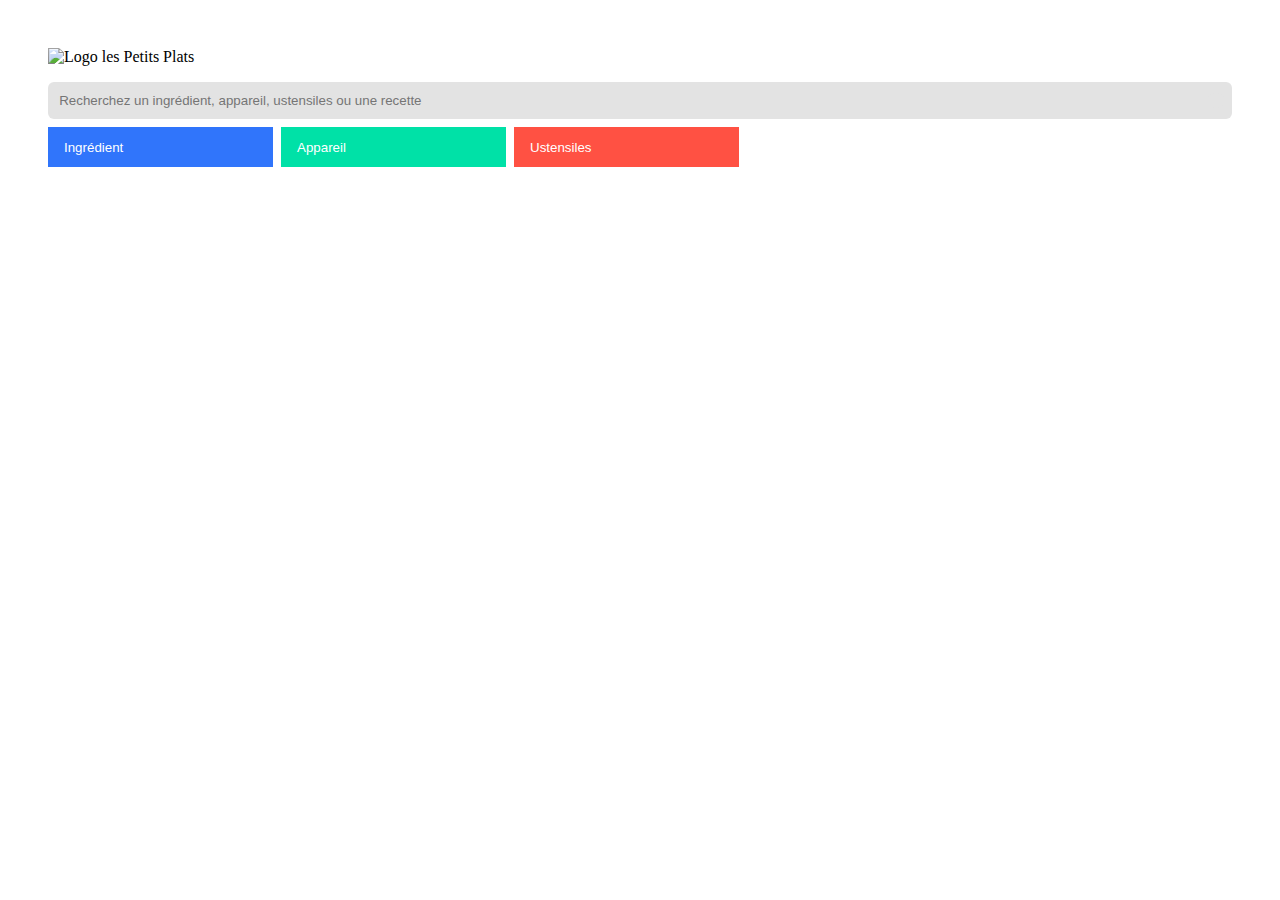
==== index.html @ 1a39a044 "recipe cards basic HTML outline" ====
<!DOCTYPE html>
<html lang="en">

<head>
    <meta charset="UTF-8">
    <meta http-equiv="X-UA-Compatible" content="IE=edge">
    <meta http-equiv="X-Clacks-Overhead" content="GNU Terry Pratchett" />
    <meta name="viewport" content="width=device-width, initial-scale=1.0">
    <title>Les Petits Plats</title>
    <img src="img/logo.svg" alt="Logo les Petits Plats" class="logo">
    <link rel="stylesheet" href="css/styles.css">
    <script src="https://kit.fontawesome.com/36102fc3ba.js" crossorigin="anonymous"></script>
</head>

<body>
    <div class="searchSection">
        <form class="searchField">
            <input type="search" class="searchBar" name="search_input"
                placeholder="Recherchez un ingrédient, appareil, ustensiles ou une recette">
            <button class="searchBarSubmit"><i class="far fa-search"></i></button>
        </form>
    </div>
    <div class="tagsSelected"></div>
    <div class="tagsSection">
        <form class="tagsFilters">
            <input class="tagSearchIng" id="ingColor" placeholder="Ingrédient" type="search">
            <button class="research__fields__form__submit ingredient__button" type="button">
                <i class="far fa-chevron-down ingredient__chevron"></i>
            </button>
        </form>
        <form class="tagsFilters">
            <input class="tagSearchApp" id="appColor" placeholder="Appareil" type="search">
            <button class="research__fields__form__submit apparatus__button" type="button">
                <i class="far fa-chevron-down apparatus__chevron"></i>
            </button>
        </form>
        <form class="tagsFilters">
            <input class="tagSearchUst" id="ustColor" placeholder="Ustensiles" type="search">
            <button class="research__fields__form__submit ustensils__button" type="button">
                <i class="far fa-chevron-down ustensils__chevron"></i>
            </button>
        </form>
    </div>
    <section class="index">
        <article class="recipeCard">
            <figure>
                <img src="" alt="">
                <figcaption></figcaption>
            </figure>
            <h2></h2>
            <h3></h3>
            <ul></ul>
            <p></p>
        </article>
    </section>
</body>

</html>
---- css/styles.css ----
.logo {
    display: block;
    margin: auto;
    margin-bottom: 1rem;
}

body {
    align-items: center;
    margin: 3rem;
}

.searchSection {
    display: flex;
}

.searchField {
    display: flex;
    width: 100%;
}

.searchField *{
    background-color: rgb(227, 227, 227);
    border-radius: 6px;
    border: none;
    padding: 0 0.5rem;
}

.searchBar {
    width: 100%;
    padding: 0.7rem;
    border-bottom-right-radius: 0;
    border-top-right-radius: 0;
}

.searchField button {
    border-bottom-left-radius: 0;
    border-top-left-radius: 0;
}

/* .selectedTag */


.tagsSection {
    display: grid;
    margin-top: 0.5rem;
    grid-template-columns: repeat(6, 1fr);
    grid-template-rows: 1fr;
    column-gap: 0.5rem;
}

.tagsSection form {
    display: flex;
    height: 2.5rem;
}

.tagsFilters *, .tagsFilters *::placeholder {
    border: none;
    padding: 0 0.5rem;
    color: white;
}

#ingColor,
#ingColor~* {
    background-color: #3075FB;
}

#appColor,
#appColor~* {
    background-color: #00E1A7;
}

#ustColor,
#ustColor~* {
    background-color: #FF5143;
}
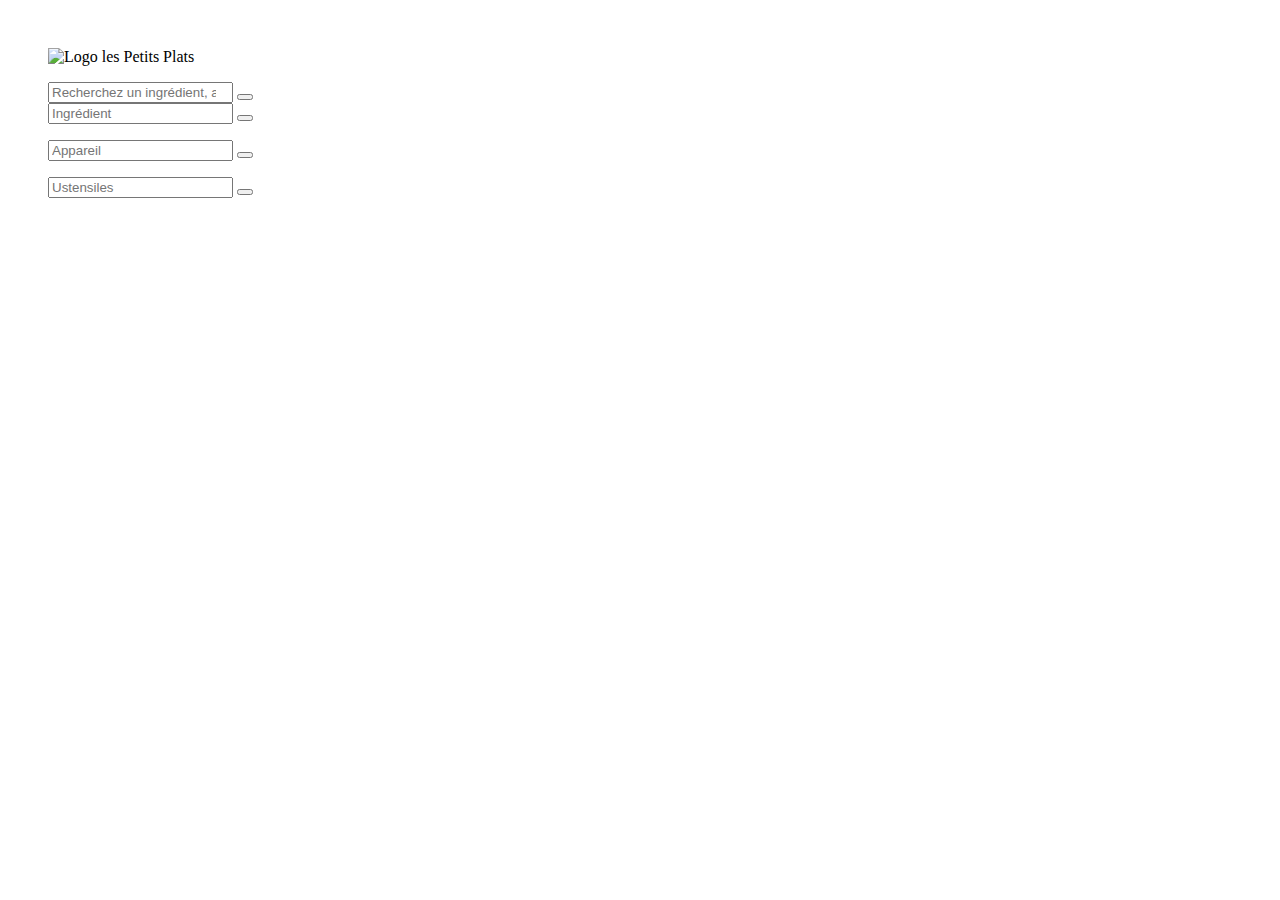
==== commit 95570efd: "added hidden tags cont" ====
--- a/index.html
+++ b/index.html
@@ -1,58 +1,57 @@
 <!DOCTYPE html>
 <html lang="en">
-
 <head>
     <meta charset="UTF-8">
     <meta http-equiv="X-UA-Compatible" content="IE=edge">
-    <meta http-equiv="X-Clacks-Overhead" content="GNU Terry Pratchett" />
+    <meta http-equiv="X-Clacks-Overhead" content="GNU Terry Pratchett">
     <meta name="viewport" content="width=device-width, initial-scale=1.0">
     <title>Les Petits Plats</title>
     <img src="img/logo.svg" alt="Logo les Petits Plats" class="logo">
     <link rel="stylesheet" href="css/styles.css">
     <script src="https://kit.fontawesome.com/36102fc3ba.js" crossorigin="anonymous"></script>
 </head>
-
 <body>
-    <div class="searchSection">
-        <form class="searchField">
-            <input type="search" class="searchBar" name="search_input"
+    <div class="searchContainer">
+        <form class="searchForm">
+            <input type="search" class="searchInput" name="search_input"
                 placeholder="Recherchez un ingrédient, appareil, ustensiles ou une recette">
-            <button class="searchBarSubmit"><i class="far fa-search"></i></button>
+            <button class="searchInputSubmit"><i class="far fa-search"></i></button>
         </form>
     </div>
-    <div class="tagsSelected"></div>
-    <div class="tagsSection">
-        <form class="tagsFilters">
-            <input class="tagSearchIng" id="ingColor" placeholder="Ingrédient" type="search">
+    <div class="filterSelection"></div>
+    <div class="filterBox">
+        <form class="filterForm">
+            <input class="filterInput_1" id="filter1" placeholder="Ingrédient" type="search">
             <button class="research__fields__form__submit ingredient__button" type="button">
                 <i class="far fa-chevron-down ingredient__chevron"></i>
             </button>
+            <div id="hiddenTags_1">
+                <ul></ul></div>
         </form>
-        <form class="tagsFilters">
-            <input class="tagSearchApp" id="appColor" placeholder="Appareil" type="search">
+        <form class="filterForm">
+            <input class="tagSearchApp" id="filter2" placeholder="Appareil" type="search">
             <button class="research__fields__form__submit apparatus__button" type="button">
                 <i class="far fa-chevron-down apparatus__chevron"></i>
             </button>
+            <div id="hiddenTags_2">
+                <ul></ul></div>
         </form>
-        <form class="tagsFilters">
-            <input class="tagSearchUst" id="ustColor" placeholder="Ustensiles" type="search">
+        <form class="filterForm">
+            <input class="tagSearchUst" id="filter3" placeholder="Ustensiles" type="search">
             <button class="research__fields__form__submit ustensils__button" type="button">
                 <i class="far fa-chevron-down ustensils__chevron"></i>
             </button>
+            <div id="hiddenTags_2">
+                <ul></ul>
+            </div>
         </form>
     </div>
-    <section class="index">
-        <article class="recipeCard">
-            <figure>
-                <img src="" alt="">
-                <figcaption></figcaption>
-            </figure>
-            <h2></h2>
-            <h3></h3>
-            <ul></ul>
-            <p></p>
-        </article>
+    <section id="resultOut">
     </section>
+    <script type="text/Javascript" src="./js/main.js"></script>
+    <script type="text/Javascript" src="./js/const.js"></script>
+
+
 </body>
 
 </html>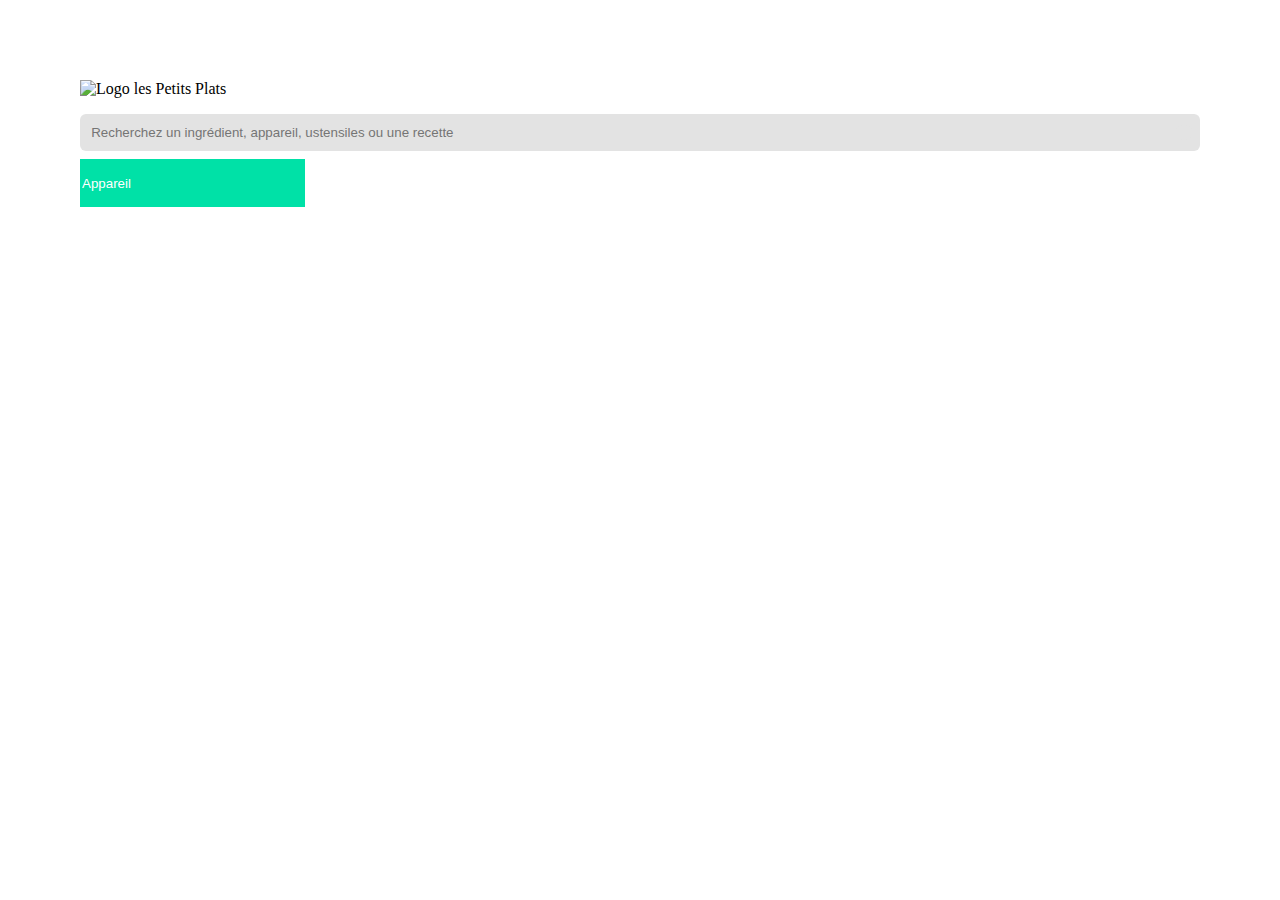
==== commit 43fd2f33: "working css draweertags" ====
--- a/index.html
+++ b/index.html
@@ -20,34 +20,23 @@
     </div>
     <div class="filterSelection"></div>
     <div class="filterBox">
-        <form class="filterForm">
-            <input class="filterInput_1" id="filter1" placeholder="Ingrédient" type="search">
-            <button class="research__fields__form__submit ingredient__button" type="button">
-                <i class="far fa-chevron-down ingredient__chevron"></i>
-            </button>
-            <div id="hiddenTags_1">
-                <ul></ul></div>
-        </form>
-        <form class="filterForm">
-            <input class="tagSearchApp" id="filter2" placeholder="Appareil" type="search">
-            <button class="research__fields__form__submit apparatus__button" type="button">
-                <i class="far fa-chevron-down apparatus__chevron"></i>
-            </button>
-            <div id="hiddenTags_2">
-                <ul></ul></div>
-        </form>
-        <form class="filterForm">
-            <input class="tagSearchUst" id="filter3" placeholder="Ustensiles" type="search">
-            <button class="research__fields__form__submit ustensils__button" type="button">
-                <i class="far fa-chevron-down ustensils__chevron"></i>
-            </button>
-            <div id="hiddenTags_2">
-                <ul></ul>
+        <div class="filterForm">
+            <div class="upperTagsGrid">
+                <input class="filterInput_2" id="filter2" placeholder="Appareil" type="search">
+                <button class="btnTags_2" type="button">
+                    <i class="far fa-chevron-down"></i>
+                </button>
             </div>
-        </form>
+            <div class="tagsDrawer" id="hiddenTags_2">
+                <ul>
+
+                </ul>
+            </div>
+        </div>
     </div>
     <section id="resultOut">
     </section>
+    <script type="text/javascript" src="./js/vars.js"></script>
     <script type="text/Javascript" src="./js/main.js"></script>
     <script type="text/Javascript" src="./js/const.js"></script>
 
--- a/css/styles.css
+++ b/css/styles.css
@@ -1,3 +1,11 @@
+:root {
+    --ing: #3075FB;
+    --app: #00E1A7;
+    --ust: #FF5143;
+    --node-fig-bg: rgb(202, 189, 189);
+    --node-body-bg: rgb(231, 231, 231);
+}
+
 .logo {
     display: block;
     margin: auto;
@@ -5,71 +13,159 @@
 }
 
 body {
-    align-items: center;
-    margin: 3rem;
+    margin: 5rem;
 }
 
-.searchSection {
+.searchContainer {
     display: flex;
 }
 
-.searchField {
+.searchForm {
     display: flex;
     width: 100%;
 }
 
-.searchField *{
+.searchForm * {
     background-color: rgb(227, 227, 227);
     border-radius: 6px;
     border: none;
     padding: 0 0.5rem;
 }
 
-.searchBar {
+.searchInput {
     width: 100%;
     padding: 0.7rem;
     border-bottom-right-radius: 0;
     border-top-right-radius: 0;
 }
 
-.searchField button {
+.searchInputSubmit {
     border-bottom-left-radius: 0;
     border-top-left-radius: 0;
 }
 
-/* .selectedTag */
+.filterSelection {}
 
-
-.tagsSection {
+.filterBox {
     display: grid;
-    margin-top: 0.5rem;
+    margin: 0.5rem 0;
     grid-template-columns: repeat(6, 1fr);
     grid-template-rows: 1fr;
-    column-gap: 0.5rem;
+    column-gap: 1rem;
 }
 
-.tagsSection form {
+.filterform {
     display: flex;
-    height: 2.5rem;
 }
 
-.tagsFilters *, .tagsFilters *::placeholder {
+.upperTagsGrid {
+    display: flex;
+    height: 3rem;
+}
+
+.upperTagsGrid button i {
+    display: flex;
+    justify-content: center;
+    align-items: center;
+    padding: 0 1rem;
+}
+
+.filterForm *,
+.filterForm *::placeholder {
     border: none;
-    padding: 0 0.5rem;
     color: white;
 }
 
-#ingColor,
-#ingColor~* {
-    background-color: #3075FB;
+#filter2,
+#filter2~* {
+    background-color: var(--app);
 }
 
-#appColor,
-#appColor~* {
-    background-color: #00E1A7;
+.tagsDrawer {
+    display: grid;
+    list-style-type: none;
+    z-index: 1;
 }
 
-#ustColor,
-#ustColor~* {
-    background-color: #FF5143;
+.tagsDrawer ul {
+    padding: 1rem;
+    flex-direction: column;
+    flex-wrap: wrap;
+    display: flex;
+    height: 40vh;
+    border-radius: 15%;
+}
+
+.tagsDrawer ul a {
+    background-color: var(--app);
+    flex: 1;
+    list-style-type: none;
+    padding: 0.5rem;
+    height: 1rem;
+    justify-content: center;
+    font-size: 20px;
+}
+
+#resultOut {
+    display: grid;
+    grid-template-columns: repeat(3, 1fr);
+    gap: 1rem;
+}
+
+.resultNodeImg {
+    height: 20vh;
+    background-color: var(--node-fig-bg);
+    margin: 0;
+}
+
+.resultNode,
+.resultNodeInfo {
+    background-color: var(--node-body-bg);
+}
+
+.resultNodeInfo {
+    padding: 1rem;
+    padding-top: 0.2rem;
+    font-size: 11px;
+}
+
+.resultNodeHeader {
+    display: flex;
+    align-items: center;
+    font-size: 1em;
+    justify-content: space-between;
+}
+
+.resultNodeHeader * {
+    font-weight: lighter;
+}
+
+
+.resultNodeBody {
+    display: grid;
+    align-items: center;
+    gap: 0.7rem;
+    grid-template-columns: repeat(2, 1fr);
+    font-size: 10px;
+}
+
+.resultNodeComponents {
+    align-self: start;
+    font-size: 12px;
+    justify-self: start;
+}
+
+.resultNodeComponents {
+    list-style-type: none;
+    padding: 0;
+}
+
+.resultNodeBody>p {
+    align-self: start;
+    justify-self: start;
+    max-height: 20vh;
+    overflow: hidden;
+    text-overflow: ellipsis;
+    white-space: normal;
+    width: 100%;
 }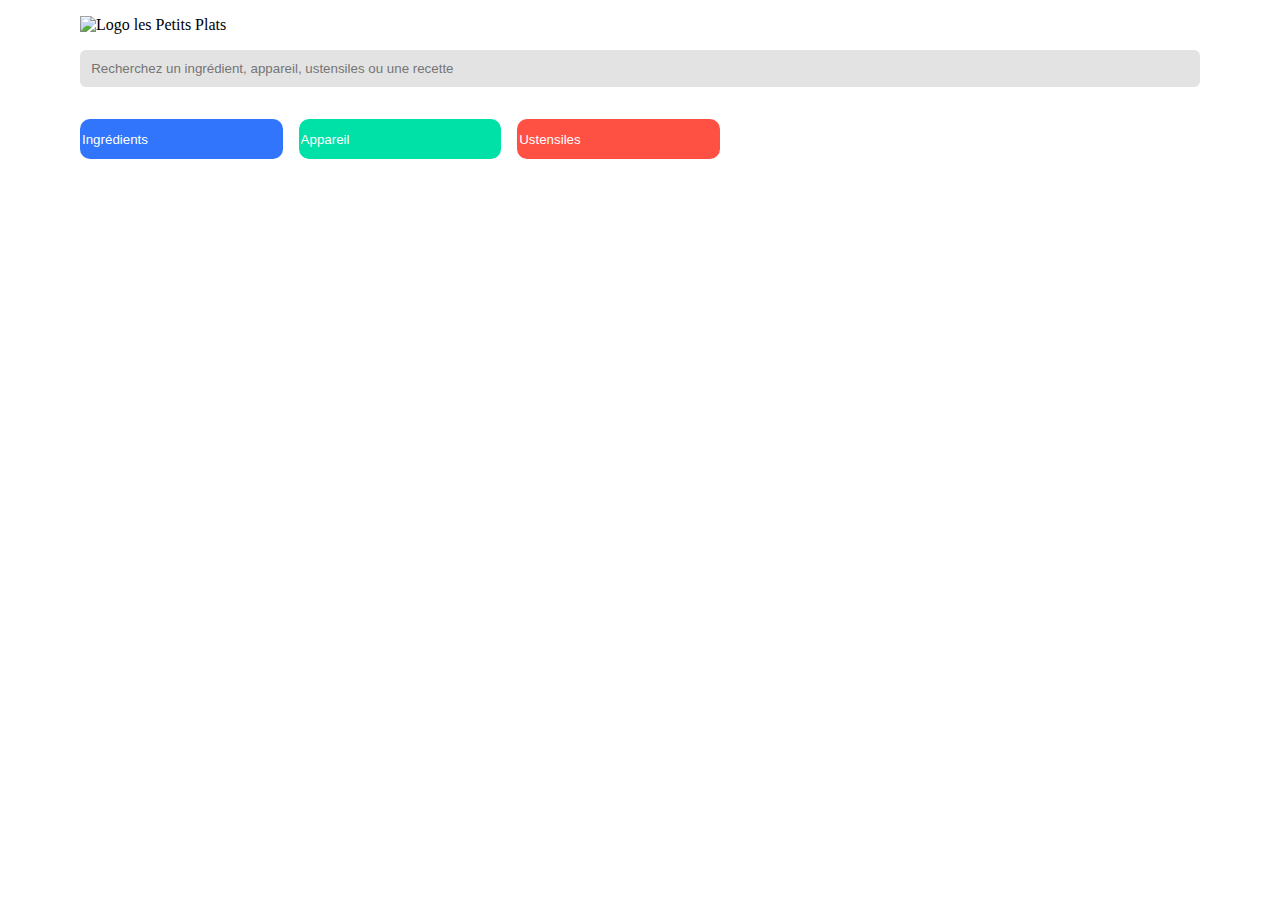
==== commit d85aadec: "Changed files distribution of vars, class etc..." ====
--- a/index.html
+++ b/index.html
@@ -13,33 +13,49 @@
 <body>
     <div class="searchContainer">
         <form class="searchForm">
-            <input type="search" class="searchInput" name="search_input"
+            <input type="search" class="searchInput" id="mainSearchInput"name="search_input"
                 placeholder="Recherchez un ingrédient, appareil, ustensiles ou une recette">
             <button class="searchInputSubmit"><i class="far fa-search"></i></button>
         </form>
     </div>
-    <div class="filterSelection"></div>
+    <div class="filterSelection" id="#tagsSelection"></div>
     <div class="filterBox">
         <div class="filterForm">
             <div class="upperTagsGrid">
-                <input class="filterInput_2" id="filter2" placeholder="Appareil" type="search">
-                <button class="btnTags_2" type="button">
+                <input class="tagsIng" id="tagsSearchInputIng" placeholder="Ingrédients" type="search">
+                <button class="tagsIng" type="button">
                     <i class="far fa-chevron-down"></i>
                 </button>
             </div>
-            <div class="tagsDrawer" id="hiddenTags_2">
-                <ul>
-
-                </ul>
+            <div class="tagsDrawer tagsIng" id="tagsDrawerIng">
+            </div>
+        </div>
+        <div class="filterForm">
+            <div class="upperTagsGrid">
+                <input class="tagsApp" id="tagsSearchInputApp" placeholder="Appareil" type="search">
+                <button class="tagsApp" type="button">
+                    <i class="far fa-chevron-down"></i>
+                </button>
+            </div>
+            <div class="tagsDrawer tagsApp" id="tagsDrawerApp">
+            </div>
+        </div>
+        <div class="filterForm">
+            <div class="upperTagsGrid">
+                <input class="tagsUst" id="tagsSearchInputUst" placeholder="Ustensiles" type="search">
+                <button class="tagsUst" type="button">
+                    <i class="far fa-chevron-down"></i>
+                </button>
+            </div>
+            <div class="tagsDrawer tagsUst" id="tagsDrawerUst">
             </div>
         </div>
     </div>
     <section id="resultOut">
     </section>
+    <script type="text/Javascript" src="./js/const.js"></script>
     <script type="text/javascript" src="./js/vars.js"></script>
     <script type="text/Javascript" src="./js/main.js"></script>
-    <script type="text/Javascript" src="./js/const.js"></script>
-
 
 </body>
 
--- a/css/styles.css
+++ b/css/styles.css
@@ -4,6 +4,18 @@
     --ust: #FF5143;
     --node-fig-bg: rgb(202, 189, 189);
     --node-body-bg: rgb(231, 231, 231);
+}
+
+.tagsApp {
+    background-color: var(--app);
+}
+
+.tagsIng {
+    background-color: var(--ing);
+}
+
+.tagsUst {
+    background-color: var(--ust);
 }
 
 .logo {
@@ -13,7 +25,7 @@
 }
 
 body {
-    margin: 5rem;
+    margin: 1rem 5rem;
 }
 
 .searchContainer {
@@ -44,7 +56,18 @@
     border-top-left-radius: 0;
 }
 
-.filterSelection {}
+.filterSelection {
+    display: flex;
+    gap: 1rem;
+    margin: 1rem;
+    flex-wrap: wrap;
+}
+
+.filterSelection a {
+    padding: 0.5rem;
+    color: white;
+    text-decoration: none;
+}
 
 .filterBox {
     display: grid;
@@ -54,20 +77,27 @@
     column-gap: 1rem;
 }
 
+.filterBox input {
+    border-radius: 10px 0 0 10px;
+}
+
 .filterform {
     display: flex;
 }
 
 .upperTagsGrid {
     display: flex;
-    height: 3rem;
+    height: 2.5rem;
 }
 
+.upperTagsGrid button {
+    border-radius: 0 10px 10px 0;
+}
 .upperTagsGrid button i {
     display: flex;
     justify-content: center;
     align-items: center;
-    padding: 0 1rem;
+    padding: 0.3rem;
 }
 
 .filterForm *,
@@ -76,34 +106,21 @@
     color: white;
 }
 
-#filter2,
-#filter2~* {
-    background-color: var(--app);
-}
-
 .tagsDrawer {
-    display: grid;
+    display: none;
+    padding: 1rem;
+    grid-template-columns: 1fr 1fr 1fr;
     list-style-type: none;
+    border-radius: 10px;
+    max-width: 40rem;
+    position: absolute;
     z-index: 1;
 }
 
-.tagsDrawer ul {
-    padding: 1rem;
-    flex-direction: column;
-    flex-wrap: wrap;
-    display: flex;
-    height: 40vh;
-    border-radius: 15%;
-}
-
-.tagsDrawer ul a {
-    background-color: var(--app);
-    flex: 1;
-    list-style-type: none;
+.tagsDrawer > * {
     padding: 0.5rem;
-    height: 1rem;
-    justify-content: center;
     font-size: 20px;
+    text-decoration: none;
 }
 
 #resultOut {
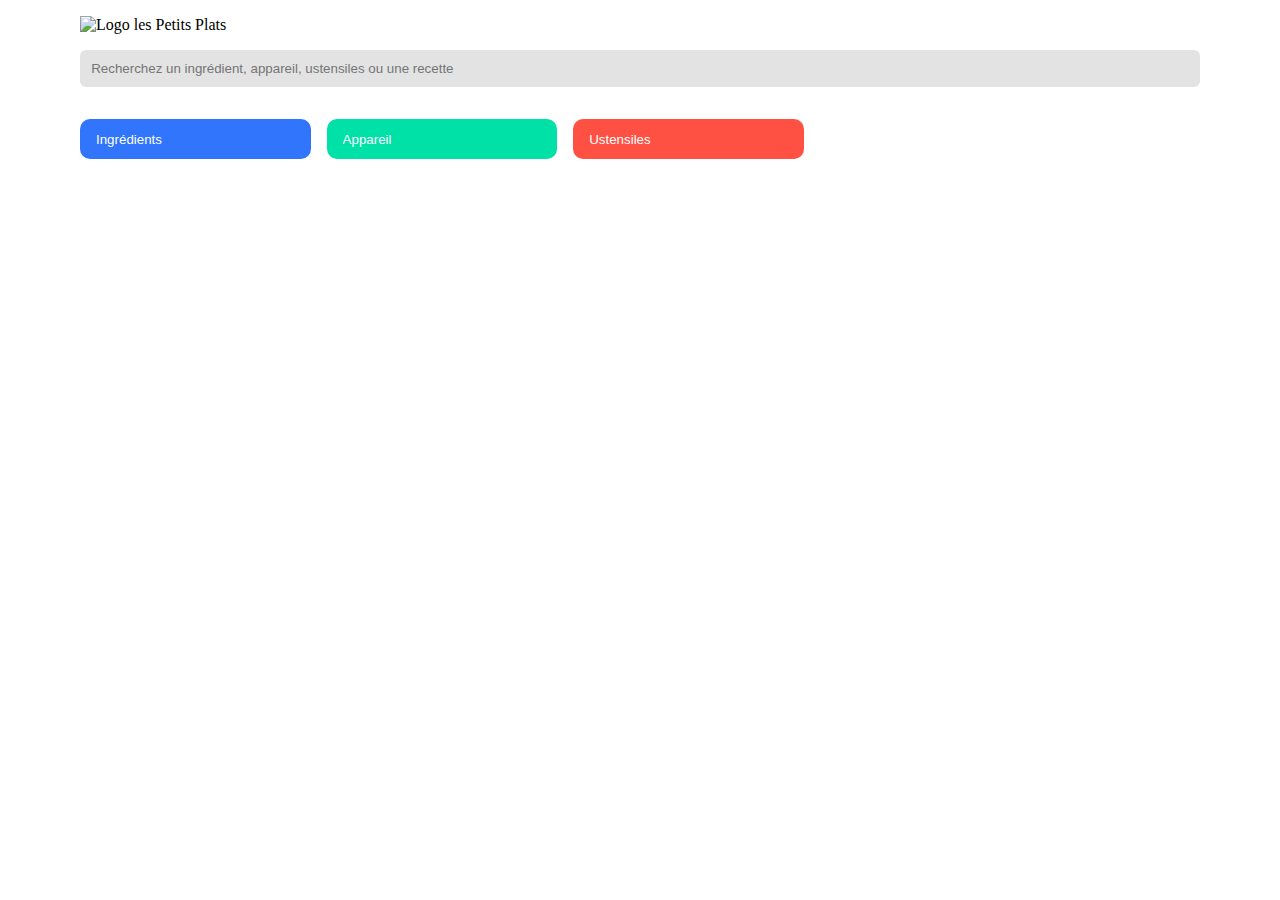
==== commit 078041dc: "folder restructure for algorithm analysis ease" ====
--- a/index.html
+++ b/index.html
@@ -6,14 +6,14 @@
     <meta http-equiv="X-Clacks-Overhead" content="GNU Terry Pratchett">
     <meta name="viewport" content="width=device-width, initial-scale=1.0">
     <title>Les Petits Plats</title>
-    <img src="img/logo.svg" alt="Logo les Petits Plats" class="logo">
     <link rel="stylesheet" href="css/styles.css">
     <script src="https://kit.fontawesome.com/36102fc3ba.js" crossorigin="anonymous"></script>
 </head>
 <body>
+    <img src="img/logo.svg" alt="Logo les Petits Plats" class="logo"/>
     <div class="searchContainer">
         <form class="searchForm">
-            <input type="search" class="searchInput" id="mainSearchInput"name="search_input"
+            <input type="search" class="searchInput" id="mainSearchInput" name="search_input"
                 placeholder="Recherchez un ingrédient, appareil, ustensiles ou une recette">
             <button class="searchInputSubmit"><i class="far fa-search"></i></button>
         </form>
@@ -53,9 +53,10 @@
     </div>
     <section id="resultOut">
     </section>
-    <script type="text/Javascript" src="./js/const.js"></script>
-    <script type="text/javascript" src="./js/vars.js"></script>
-    <script type="text/Javascript" src="./js/main.js"></script>
+    <script src="./js/const.js"></script>
+    <script src="./js/vars.js"></script>
+    <script src="./js/main.js"></script>
+    <script src="./study/add.js"></script>
 
 </body>
 
--- a/css/styles.css
+++ b/css/styles.css
@@ -11,6 +11,7 @@
 }
 
 .tagsIng {
+    color: gray;
     background-color: var(--ing);
 }
 
@@ -51,6 +52,9 @@
     border-top-right-radius: 0;
 }
 
+*:focus {
+    outline: none;
+}
 .searchInputSubmit {
     border-bottom-left-radius: 0;
     border-top-left-radius: 0;
@@ -63,7 +67,7 @@
     flex-wrap: wrap;
 }
 
-.filterSelection a {
+.filterSelection * {
     padding: 0.5rem;
     color: white;
     text-decoration: none;
@@ -79,6 +83,8 @@
 
 .filterBox input {
     border-radius: 10px 0 0 10px;
+    padding: 1rem;
+    border: none;
 }
 
 .filterform {
@@ -130,7 +136,7 @@
 }
 
 .resultNodeImg {
-    height: 20vh;
+    height: 15vh;
     background-color: var(--node-fig-bg);
     margin: 0;
 }
@@ -179,10 +185,14 @@
 
 .resultNodeBody>p {
     align-self: start;
+    max-height: 10vh;
     justify-self: start;
-    max-height: 20vh;
     overflow: hidden;
     text-overflow: ellipsis;
     white-space: normal;
     width: 100%;
+}
+
+.blankFeed {
+    font-family: 'Times New Roman', Times, serif;    
 }